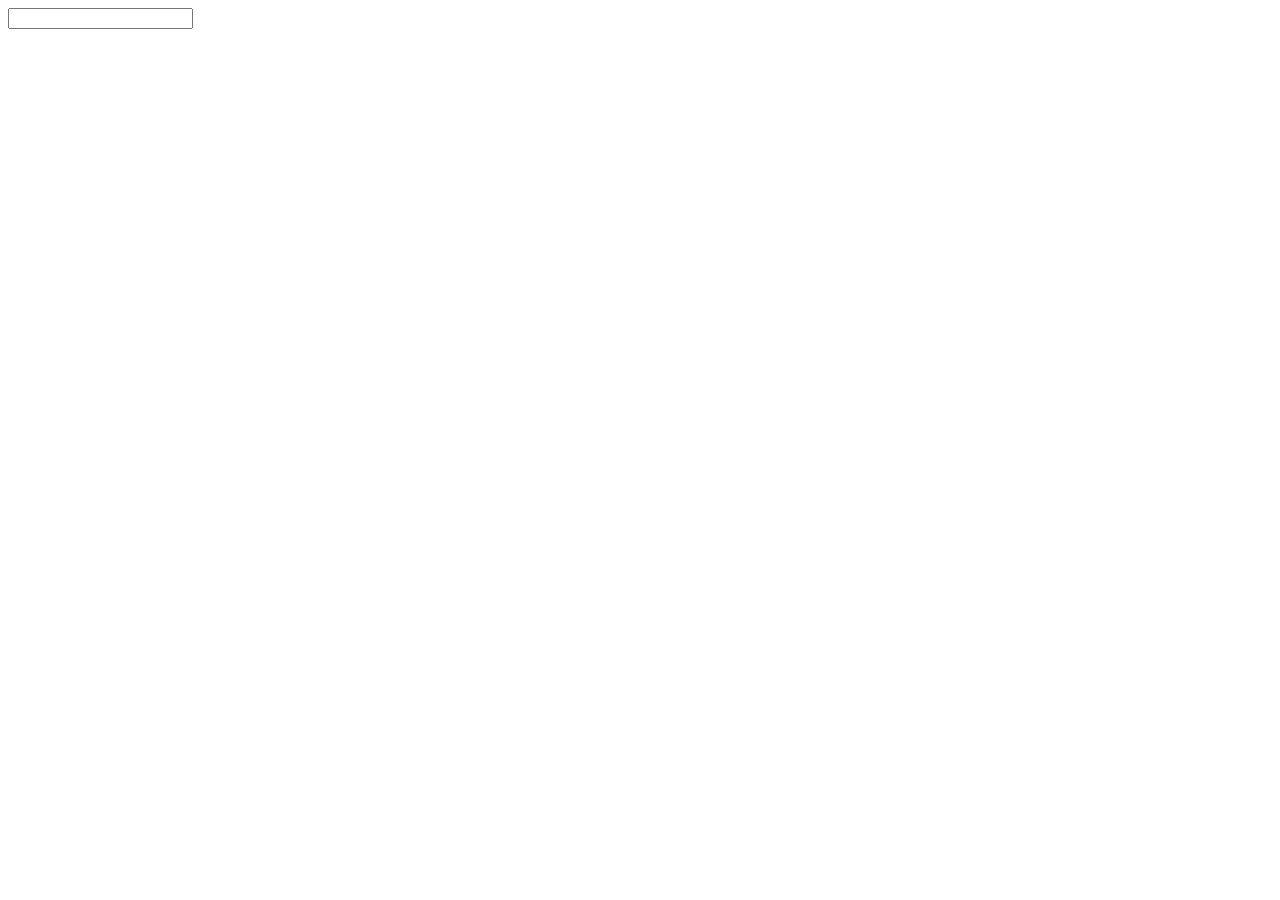
==== theHive/web/static/index.html @ e14e775e "Configured websocket connection from hive to browser client" ====
<!DOCTYPE html>
<html lang="en">
    <head>
        <meta charset="UTF-8">
        <meta http-equiv="X-UA-Compatible" content="IE=edge">
        <meta name="viewport" content="width=device-width, initial-scale=1.0">
        <title>I am robot</title>
    </head>
    <body>
        <input id="input" type="text" />
        <pre id="status"></pre>
        <script>
            const socket = new WebSocket("ws://localhost:8000/websocketConnection");
            const status = document.getElementById("status");

            socket.onopen = function () {
                status.innerHTML += "Status: Connected\n";
            };

            socket.onmessage = function (e) {
                console.log(JSON.parse(e.data))
                status.innerHTML += "Server: " + e.data + "\n";
            };
        </script>
    </body>
</html>
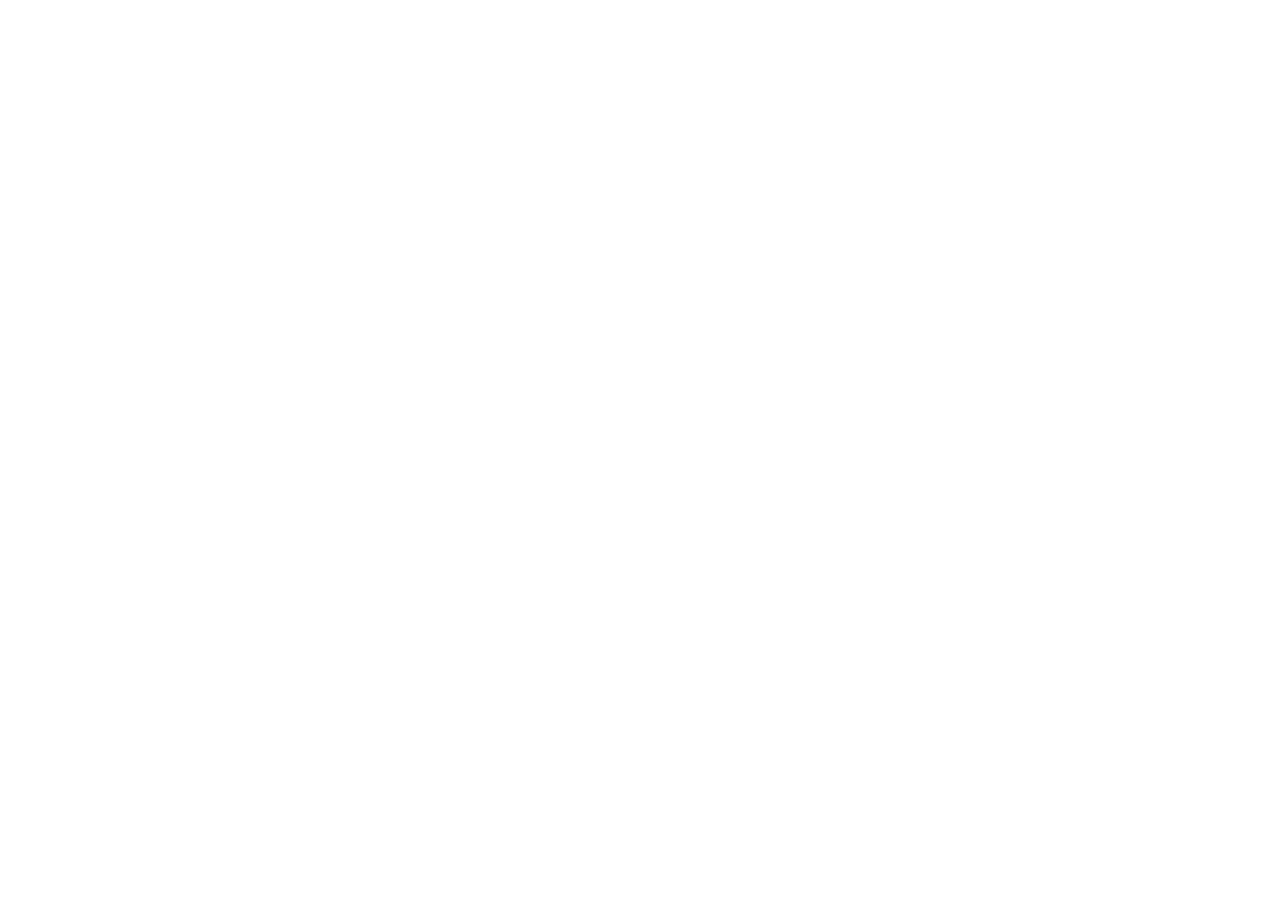
==== commit cbea86c7: "Fixed issue with unexpected web client disconnect" ====
--- a/theHive/web/static/index.html
+++ b/theHive/web/static/index.html
@@ -7,7 +7,6 @@
         <title>I am robot</title>
     </head>
     <body>
-        <input id="input" type="text" />
         <pre id="status"></pre>
         <script>
             const socket = new WebSocket("ws://localhost:8000/websocketConnection");
